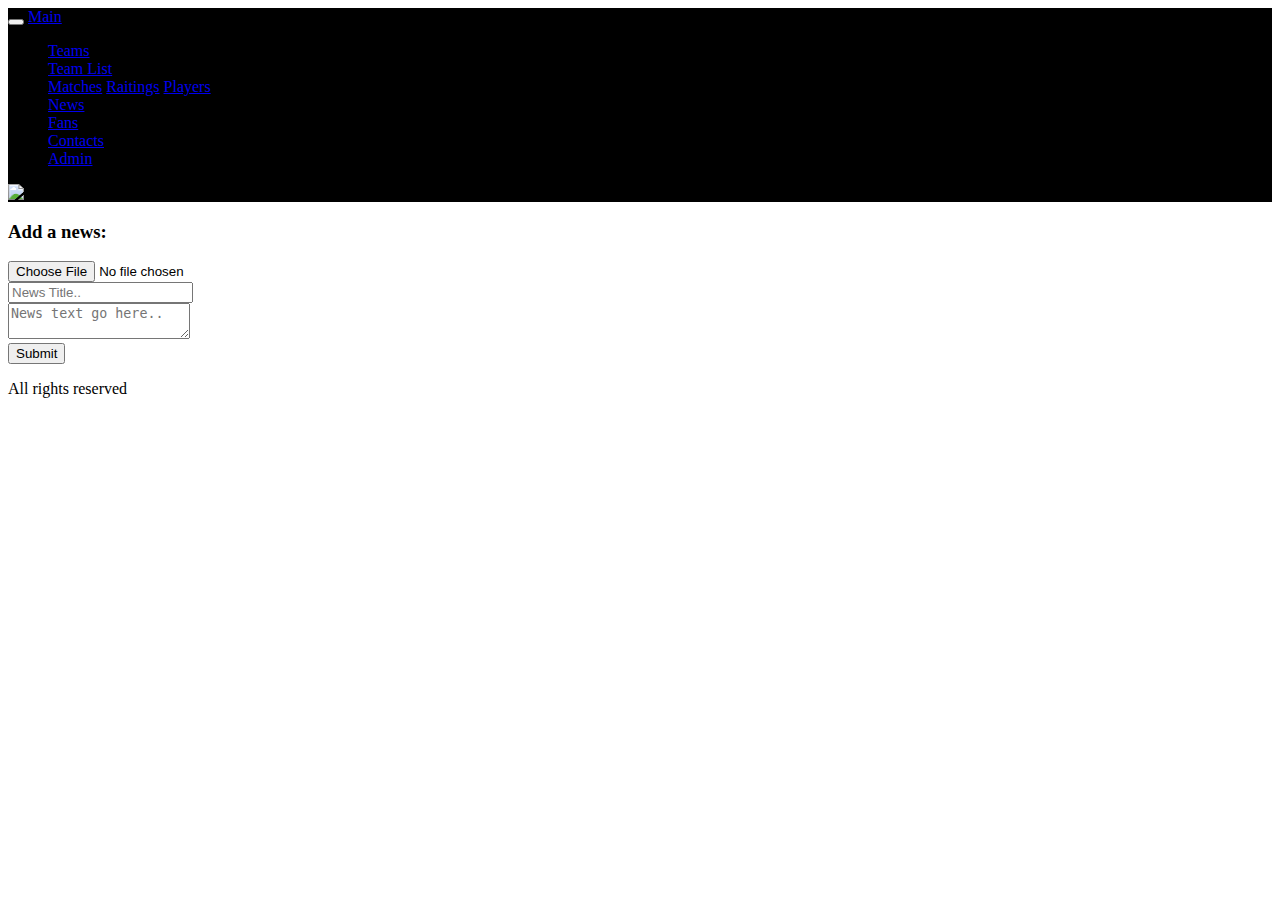
==== project(web)/admin.html @ fa0cc632 "5_lab" ====
<!DOCTYPE html>
<html lang="en" manifest="cache.manifest">
<head>
    <meta charset="UTF-8">
    <title>admin</title>
    <meta name="viewport" content="width=device-width, initial-scale=1">
    <link rel="stylesheet" href="https://stackpath.bootstrapcdn.com/bootstrap/4.1.3/css/bootstrap.min.css" integrity="sha384-MCw98/SFnGE8fJT3GXwEOngsV7Zt27NXFoaoApmYm81iuXoPkFOJwJ8ERdknLPMO" crossorigin="anonymous">
    <link rel="stylesheet" href="css/style.css" >
    <link rel="stylesheet" href="css/admin.css" >


</head>
<body>
<header>
     <nav style="background-color: black"  class="navbar navbar-dark navbar-expand-md col-lg-12 col-md-12">
        <button class="navbar-toggler navbar-toggler-right collapsed" type="button" data-toggle="collapse" data-target="#navbarSupportedContent">
            <span class="navbar-toggler-icon "></span>
        </button>
        <a class="navbar-brand" href="index.html">Main</a>
        <div class="collapse navbar-collapse" id="navbarSupportedContent">
            <ul class="navbar-nav mr-auto">
                <li class="nav-item col-lg-3"><a class="nav-link" href="#">Teams</a></li>
                <li class="nav-item col-lg-3 dropdown">
                    <a class="nav-link dropdown-toggle" href="#" id="navbarDropdown" role="button" data-toggle="dropdown" aria-haspopup="true" aria-expanded="false">Team List</a>
                    <div class="dropdown-menu" aria-labelledby="navbarDropdown">
                        <a class="dropdown-item col-lg-3" href="championships.html">Matches</a>
                        <a class="dropdown-item col-lg-3" href="#">Raitings</a>
                        <a class="dropdown-item col-lg-3" href="#">Players</a>
                    </div>
                </li>
                <li class="nav-item col-lg-3"><a class="nav-link" href="news.html">News</a></li>
                <li class="nav-item col-lg-3"><a class="nav-link" href="fans.html">Fans</a></li>
                <li class="nav-item col-lg-3"><a class="nav-link " href="contacts.html">Contacts</a></li>
                <li class="nav-item col-lg-3"><a class="nav-link " href="admin.html">Admin</a></li>
            </ul>
        </div>
        <div ><img id="logo" class="pull-lg-right" src="58428defa6515b1e0ad75ab4.png" alt="icon"></div>
    </nav>
</header>



    <section class="admin-image">
        <div class="container">
            <div class="row">
                <div class="col-12">
                    <h3>Add a news:</h3>
                    <div class="form-div">
                        <form action="">
                            <input type="file" id="upload">
                            <div class="txt">
                                <div class="top-input">
                                    <input type="text" placeholder="News Title..">
                                </div>
                                <textarea name="news body" id="sometext" placeholder="News text go here.."></textarea>
                            </div>
                            <button class="btn" onclick="addFeedBack()">Submit</button>
                        </form>
                        <p id="my"></p>
                    </div>
                </div>
            </div>
        </div>
    </section>


<footer class="footer">
    All rights reserved
</footer>

<script src="https://code.jquery.com/jquery-3.3.1.slim.min.js" integrity="sha384-q8i/X+965DzO0rT7abK41JStQIAqVgRVzpbzo5smXKp4YfRvH+8abtTE1Pi6jizo" crossorigin="anonymous"></script>

<script src="https://cdnjs.cloudflare.com/ajax/libs/popper.js/1.14.3/umd/popper.min.js" integrity="sha384-ZMP7rVo3mIykV+2+9J3UJ46jBk0WLaUAdn689aCwoqbBJiSnjAK/l8WvCWPIPm49" crossorigin="anonymous"></script>

<script src="https://stackpath.bootstrapcdn.com/bootstrap/4.1.3/js/bootstrap.min.js" integrity="sha384-ChfqqxuZUCnJSK3+MXmPNIyE6ZbWh2IMqE241rYiqJxyMiZ6OW/JmZQ5stwEULTy" crossorigin="anonymous"></script>

<script type="text/javascript" src="main.js"></script>


</body>
</html>
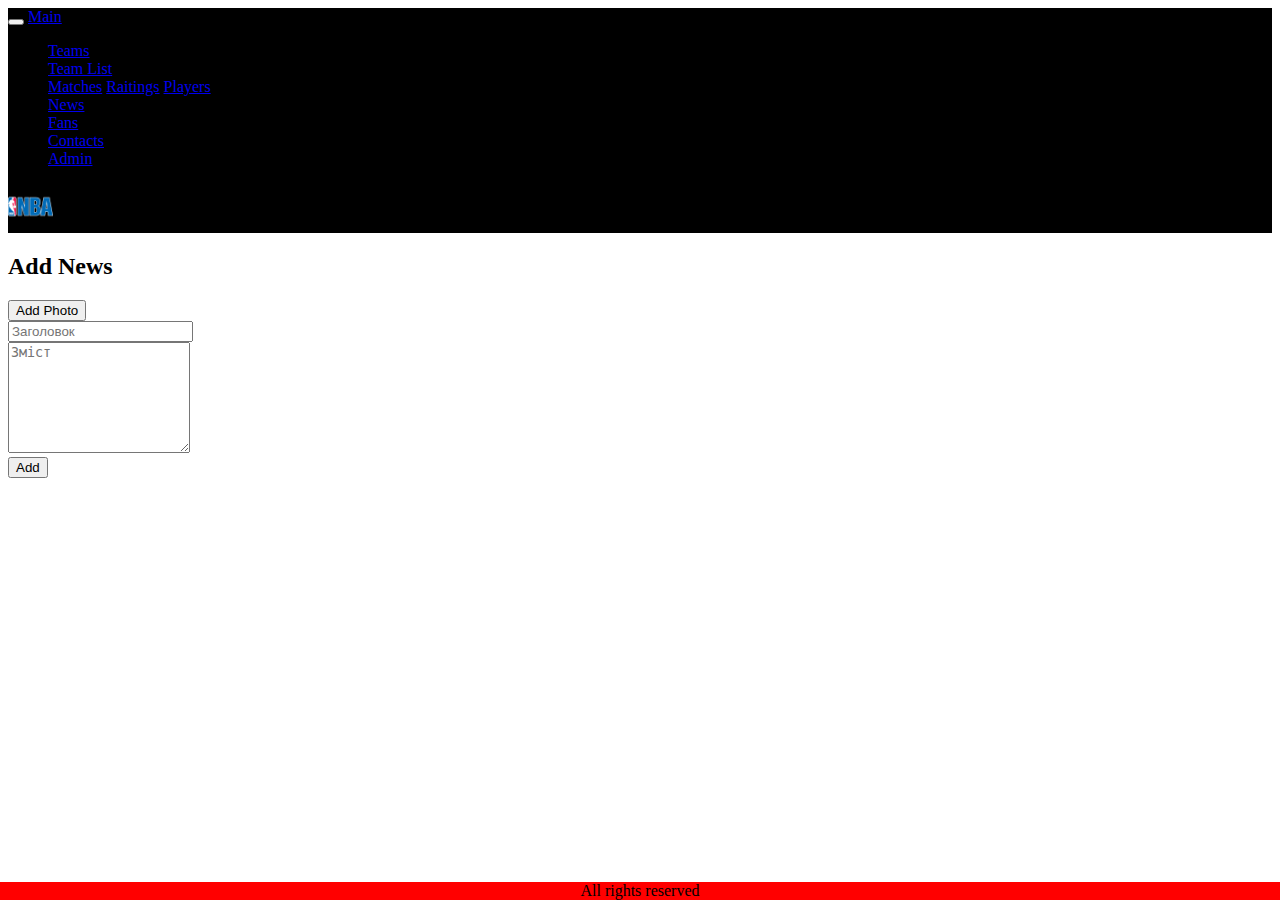
==== commit aa71e13d: "lab10-11" ====
--- a/project(web)/admin.html
+++ b/project(web)/admin.html
@@ -1,81 +1,97 @@
-<!DOCTYPE html>
-<html lang="en" manifest="cache.manifest">
-<head>
-    <meta charset="UTF-8">
-    <title>admin</title>
-    <meta name="viewport" content="width=device-width, initial-scale=1">
-    <link rel="stylesheet" href="https://stackpath.bootstrapcdn.com/bootstrap/4.1.3/css/bootstrap.min.css" integrity="sha384-MCw98/SFnGE8fJT3GXwEOngsV7Zt27NXFoaoApmYm81iuXoPkFOJwJ8ERdknLPMO" crossorigin="anonymous">
-    <link rel="stylesheet" href="css/style.css" >
-    <link rel="stylesheet" href="css/admin.css" >
-
-
-</head>
-<body>
-<header>
-     <nav style="background-color: black"  class="navbar navbar-dark navbar-expand-md col-lg-12 col-md-12">
-        <button class="navbar-toggler navbar-toggler-right collapsed" type="button" data-toggle="collapse" data-target="#navbarSupportedContent">
-            <span class="navbar-toggler-icon "></span>
-        </button>
-        <a class="navbar-brand" href="index.html">Main</a>
-        <div class="collapse navbar-collapse" id="navbarSupportedContent">
-            <ul class="navbar-nav mr-auto">
-                <li class="nav-item col-lg-3"><a class="nav-link" href="#">Teams</a></li>
-                <li class="nav-item col-lg-3 dropdown">
-                    <a class="nav-link dropdown-toggle" href="#" id="navbarDropdown" role="button" data-toggle="dropdown" aria-haspopup="true" aria-expanded="false">Team List</a>
-                    <div class="dropdown-menu" aria-labelledby="navbarDropdown">
-                        <a class="dropdown-item col-lg-3" href="championships.html">Matches</a>
-                        <a class="dropdown-item col-lg-3" href="#">Raitings</a>
-                        <a class="dropdown-item col-lg-3" href="#">Players</a>
-                    </div>
-                </li>
-                <li class="nav-item col-lg-3"><a class="nav-link" href="news.html">News</a></li>
-                <li class="nav-item col-lg-3"><a class="nav-link" href="fans.html">Fans</a></li>
-                <li class="nav-item col-lg-3"><a class="nav-link " href="contacts.html">Contacts</a></li>
-                <li class="nav-item col-lg-3"><a class="nav-link " href="admin.html">Admin</a></li>
-            </ul>
-        </div>
-        <div ><img id="logo" class="pull-lg-right" src="58428defa6515b1e0ad75ab4.png" alt="icon"></div>
-    </nav>
-</header>
-
-
-
-    <section class="admin-image">
-        <div class="container">
-            <div class="row">
-                <div class="col-12">
-                    <h3>Add a news:</h3>
-                    <div class="form-div">
-                        <form action="">
-                            <input type="file" id="upload">
-                            <div class="txt">
-                                <div class="top-input">
-                                    <input type="text" placeholder="News Title..">
-                                </div>
-                                <textarea name="news body" id="sometext" placeholder="News text go here.."></textarea>
-                            </div>
-                            <button class="btn" onclick="addFeedBack()">Submit</button>
-                        </form>
-                        <p id="my"></p>
-                    </div>
-                </div>
-            </div>
-        </div>
-    </section>
-
-
-<footer class="footer">
-    All rights reserved
-</footer>
-
-<script src="https://code.jquery.com/jquery-3.3.1.slim.min.js" integrity="sha384-q8i/X+965DzO0rT7abK41JStQIAqVgRVzpbzo5smXKp4YfRvH+8abtTE1Pi6jizo" crossorigin="anonymous"></script>
-
-<script src="https://cdnjs.cloudflare.com/ajax/libs/popper.js/1.14.3/umd/popper.min.js" integrity="sha384-ZMP7rVo3mIykV+2+9J3UJ46jBk0WLaUAdn689aCwoqbBJiSnjAK/l8WvCWPIPm49" crossorigin="anonymous"></script>
-
-<script src="https://stackpath.bootstrapcdn.com/bootstrap/4.1.3/js/bootstrap.min.js" integrity="sha384-ChfqqxuZUCnJSK3+MXmPNIyE6ZbWh2IMqE241rYiqJxyMiZ6OW/JmZQ5stwEULTy" crossorigin="anonymous"></script>
-
-<script type="text/javascript" src="main.js"></script>
-
-
-</body>
+<!DOCTYPE html>
+<html manifest="manifest">
+<title>Адмін</title>
+<meta charset="UTF-8">
+<meta name="viewport" content="width=device-width, initial-scale=1">
+<link rel="stylesheet" href="style.css"  type="text/css">
+<script src="js/jquery.min.js"></script>
+<script src="js/bootstrap.min.js"></script>
+<script src="js/script.js"></script>
+<link rel="stylesheet" href="https://stackpath.bootstrapcdn.com/bootstrap/4.1.3/css/bootstrap.min.css" integrity="sha384-MCw98/SFnGE8fJT3GXwEOngsV7Zt27NXFoaoApmYm81iuXoPkFOJwJ8ERdknLPMO" crossorigin="anonymous">
+
+<body >
+
+
+  <nav style="background-color: black"  class="navbar navbar-dark navbar-expand-md col-lg-12 col-md-12">
+        <button class="navbar-toggler navbar-toggler-right collapsed" type="button" data-toggle="collapse" data-target="#navbarSupportedContent">
+            <span class="navbar-toggler-icon "></span>
+        </button>
+        <a class="navbar-brand" href="index.html">Main</a>
+        <div class="collapse navbar-collapse" id="navbarSupportedContent">
+            <ul class="navbar-nav mr-auto">
+                <li class="nav-item col-lg-3"><a class="nav-link" href="#">Teams</a></li>
+                <li class="nav-item col-lg-3 dropdown">
+                    <a class="nav-link dropdown-toggle" href="#" id="navbarDropdown" role="button" data-toggle="dropdown" aria-haspopup="true" aria-expanded="false">Team List</a>
+                    <div class="dropdown-menu" aria-labelledby="navbarDropdown">
+                        <a class="dropdown-item col-lg-3" href="championships.html">Matches</a>
+                        <a class="dropdown-item col-lg-3" href="#">Raitings</a>
+                        <a class="dropdown-item col-lg-3" href="#">Players</a>
+                    </div>
+                </li>
+                <li class="nav-item col-lg-3"><a class="nav-link" href="news.html">News</a></li>
+                <li class="nav-item col-lg-3"><a class="nav-link" href="fans.html">Fans</a></li>
+                <li class="nav-item col-lg-3"><a class="nav-link " href="contacts.html">Contacts</a></li>
+                <li class="nav-item col-lg-3"><a class="nav-link " href="admin.html">Admin</a></li>
+            </ul>
+        </div>
+        <div><img id="logo" class="pull-lg-right" src="58428defa6515b1e0ad75ab4.png" alt="icon"></div>
+    </nav>
+  <content>
+    <section id=admin>
+        <div class="col-sm-12">
+
+            <h2 class="admin">Add News</h2>
+  
+          </div>
+      <div class="row">
+       
+        <div class="col-sm-8">
+          <div class="admin">
+            <div class="row">
+              <div class="col-sm-12 col-sm-offset-2 ">
+                <div class="col-sm-11">
+                </div>
+                <div class="col-sm-1 left ">
+                  <button type="submit" class="btn btn-lg btn-dark green align-self-center  "> Add Photo</button>
+                </div>
+              </div>
+            </div>
+          </div>
+          <div class="row admin">
+            <div class="col-sm-12 col-sm-offset-2 ">
+              <div class="col-sm-11">
+                <form method="post" data-form-title="Admin">
+
+                  <div class="form-group">
+                    <input id="title" type="tel" class="form-control" name="phone" placeholder="Заголовок" data-form-field="Phone" >
+                  </div>
+                  <div class="form-group">
+                    <textarea id="texts" class="form-control" name="message" placeholder="Зміст" rows="7" data-form-field="Message" ></textarea>
+                  </div>
+                </form>
+              </div>
+              <div class="col-sm-1   ">
+                <button type="submit" class="btn btn-lg btn-dark green" onclick="addNews()">Add</button>
+              </div>
+
+            </div>
+          </div>
+        </div>
+        <div class="col-sm-4 col-sm-offset-1 pt-4">
+          <div id="map_container"></div>
+          <div id="map"></div>
+        </div>
+      </div>
+
+
+
+
+    </section>
+
+
+  </content>
+  <footer class="footer">
+    All rights reserved
+  </footer>
+</body>
 </html>--- a/project(web)/style.css
+++ b/project(web)/style.css
@@ -0,0 +1,36 @@
+.img-fluid {
+    animation-name: bmw_background_animation;
+    animation-duration: 2s;
+}
+
+@keyframes bmw_background_animation {
+    from{margin-left: -75%}
+    to {margin-left: 0% }
+}
+
+.content{
+    text-align: left;
+}
+
+#logo {
+    width: 45px;
+    height: 45px;
+    animation-name: logo_type;
+    animation-duration: 2s;
+}
+
+@keyframes logo_type {
+    from{margin-right: 100%}
+    to {margin-left: 50%}
+}
+
+
+.footer {
+    position: fixed;
+    left: 0;
+    bottom: 0;
+    width: 100%;
+    background-color: red;
+    color: black;
+    text-align: center;
+}
